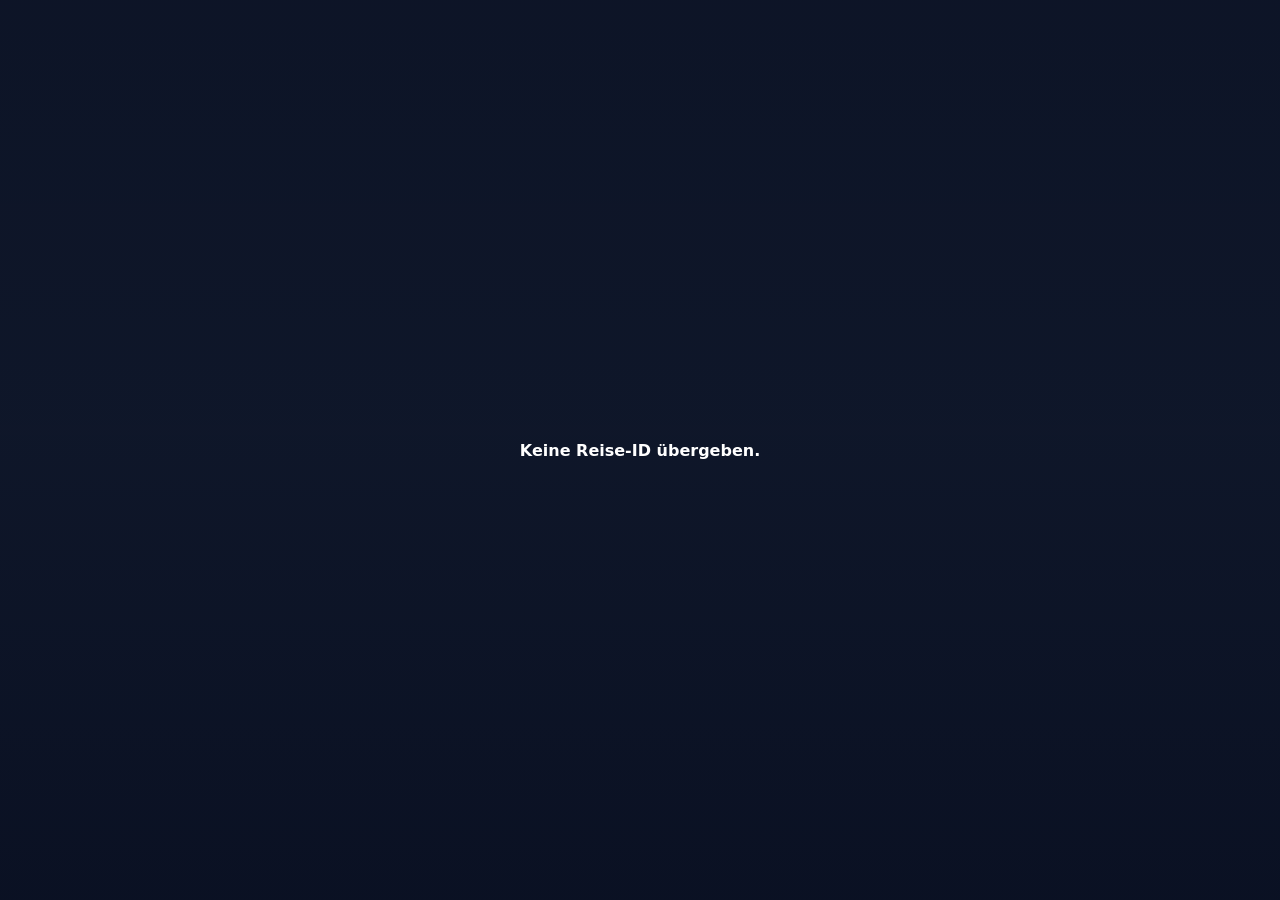
==== viewer.html @ 2feb4eb5 "add" ====
<!doctype html>
<html lang="de">
<head>
  <meta charset="utf-8">
  <meta name="viewport" content="width=device-width,initial-scale=1,viewport-fit=cover,user-scalable=no">
  <meta name="theme-color" content="#0f172a">
  <title>Travel Tracker · Reise ansehen</title>
  <link rel="stylesheet" href="viewer.css">
</head>
<body>
  <main id="viewer" class="viewer" aria-live="polite">
    <section id="loading" class="center-message">Reise wird geladen …</section>
  </main>
  <script src="viewer.js"></script>
</body>
</html>
---- viewer.css ----
*{box-sizing:border-box}html,body{margin:0;padding:0;width:100%;height:100%;overflow:hidden!important;overscroll-behavior:none;background:#0f172a}html,body{position:fixed;inset:0}body{font-family:system-ui,-apple-system,BlinkMacSystemFont,"Segoe UI",sans-serif;color:#fff;touch-action:manipulation}.viewer{--vh:100dvh;position:fixed;inset:0;width:100vw;height:var(--vh);overflow:hidden;background:#0f172a center/cover no-repeat}.viewer::after{content:"";position:absolute;inset:0;background:linear-gradient(180deg,rgba(2,6,23,.16),rgba(2,6,23,.03) 48%,rgba(2,6,23,.36));pointer-events:none;z-index:0}.center-message{position:absolute;inset:0;z-index:2;display:grid;place-items:center;text-align:center;padding:24px;font-weight:800}.intro{position:absolute;inset:0;z-index:2;display:grid;place-items:center;text-align:center;padding:max(20px,env(safe-area-inset-top)) 24px max(20px,env(safe-area-inset-bottom));transition:transform .7s cubic-bezier(.22,.78,.22,1),opacity .35s ease}.intro.hidden-left{transform:translateX(-110vw);opacity:0;pointer-events:none}.welcome{width:min(88vw,760px);text-shadow:0 3px 24px #0008}.eyebrow{font-weight:900;letter-spacing:.16em;font-size:12px}.welcome h1{font-size:clamp(34px,8vw,72px);line-height:.98;margin:14px 0 10px;letter-spacing:-.05em}.welcome h2{font-size:clamp(21px,5vw,38px);margin:0 0 12px}.welcome p{font-size:clamp(15px,2.4vw,20px);margin:0 auto 24px}.start-btn{border:0;border-radius:999px;background:#fff;color:#111827;font-weight:900;font-size:16px;padding:15px 23px;box-shadow:0 12px 40px #0005;cursor:pointer}.stage{position:absolute;inset:0;z-index:2;overflow:hidden}.slide{position:absolute;inset:0;display:grid;grid-template-rows:minmax(0,1fr) 68px;opacity:0;pointer-events:none;transform:translateX(110vw);transition:transform .68s cubic-bezier(.22,.78,.22,1),opacity .32s ease;will-change:transform,opacity}.slide.current{opacity:1;pointer-events:auto;transform:translateX(0)}.slide.left{opacity:0;transform:translateX(-110vw)}.slide.right{opacity:0;transform:translateX(110vw)}.slide-main{min-height:0;display:flex;align-items:center;justify-content:center;padding:max(14px,env(safe-area-inset-top)) 18px 8px}.slide-shell{width:min(88vw,520px);max-height:100%;display:flex;flex-direction:column;gap:clamp(9px,1.5dvh,16px);align-items:stretch}.destination-title{text-align:center;text-shadow:0 3px 18px #0008}.destination-title span{display:block;font-size:10px;font-weight:900;letter-spacing:.18em;opacity:.86;margin-bottom:4px}.destination-title h2{margin:0;font-size:clamp(24px,6vw,38px);line-height:1.02;letter-spacing:-.035em}.memory-card{width:100%;padding:clamp(9px,2vw,13px);background:rgba(255,255,255,.94);border:1px solid rgba(255,255,255,.75);border-radius:22px;box-shadow:0 20px 55px #0005;color:#172033;backdrop-filter:blur(8px)}.photo-frame{position:relative;width:100%;aspect-ratio:16/9;border-radius:15px;overflow:hidden;background:#d9e1ea;cursor:zoom-in}.photo-frame img{display:block;width:100%;height:100%;object-fit:cover}.place-chip{position:absolute;left:9px;bottom:9px;max-width:calc(100% - 18px);display:inline-flex;align-items:center;gap:5px;padding:7px 10px;border-radius:999px;background:rgba(15,23,42,.82);color:#fff;text-decoration:none;font-size:11px;font-weight:850;white-space:nowrap;overflow:hidden;text-overflow:ellipsis;box-shadow:0 5px 18px #0006;backdrop-filter:blur(8px)}.date-row{text-align:center;padding:clamp(9px,1.5dvh,13px) 6px 2px;color:#667085;font-size:clamp(11px,2.8vw,14px);font-weight:800}.info-panel{min-height:0;max-height:min(22dvh,180px);background:rgba(255,255,255,.94);color:#344054;border:1px solid rgba(255,255,255,.72);border-radius:18px;box-shadow:0 14px 38px #0003;padding:clamp(12px,2.2vw,18px);overflow:auto;overscroll-behavior:contain}.info-panel p{margin:0;font-size:clamp(13px,3.1vw,16px);line-height:1.45;white-space:pre-wrap}.bottom-nav{position:relative;height:68px;pointer-events:none;padding-bottom:max(4px,env(safe-area-inset-bottom))}.nav{position:absolute;bottom:max(4px,env(safe-area-inset-bottom));border:0;background:transparent;color:rgba(255,255,255,.7);font-size:64px;line-height:.8;width:64px;height:60px;padding:0;display:grid;place-items:center;cursor:pointer;pointer-events:auto;text-shadow:0 3px 14px #000c;-webkit-tap-highlight-color:transparent}.nav.prev{left:max(8px,env(safe-area-inset-left))}.nav.next{right:max(8px,env(safe-area-inset-right));color:#fff;animation:nextGlow 1.55s ease-in-out infinite}@keyframes nextGlow{0%,100%{text-shadow:0 0 8px #fff5,0 3px 14px #000c;transform:translateX(0)}50%{text-shadow:0 0 19px #fff,0 0 38px #ffffffc0,0 3px 14px #000c;transform:translateX(5px)}}.lightbox{position:fixed;inset:0;z-index:30;display:none;align-items:center;justify-content:center;background:#030712f7;padding:max(8px,env(safe-area-inset-top)) max(8px,env(safe-area-inset-right)) max(8px,env(safe-area-inset-bottom)) max(8px,env(safe-area-inset-left))}.lightbox.open{display:flex}.lightbox img{display:block;max-width:100%;max-height:100%;width:auto;height:auto;object-fit:contain}.lightbox-close{position:absolute;right:max(12px,env(safe-area-inset-right));top:max(12px,env(safe-area-inset-top));width:46px;height:46px;border:0;border-radius:50%;background:#fff;color:#111827;font-size:29px;display:grid;place-items:center;cursor:pointer}@media(max-height:700px){.slide{grid-template-rows:minmax(0,1fr) 56px}.slide-shell{gap:7px;width:min(84vw,460px)}.destination-title h2{font-size:clamp(21px,5.2vw,30px)}.memory-card{padding:8px}.date-row{padding:6px 4px 0}.info-panel{max-height:17dvh;padding:10px}.info-panel p{font-size:12px;line-height:1.35}.bottom-nav{height:56px}.nav{font-size:54px;height:50px}}@media(orientation:landscape) and (max-height:560px){.slide{grid-template-rows:minmax(0,1fr) 48px}.slide-main{padding:6px 16px 2px}.slide-shell{width:min(72vw,650px);gap:5px}.destination-title span{display:none}.destination-title h2{font-size:21px}.memory-card{width:min(58vw,520px);align-self:center;padding:6px;border-radius:15px}.photo-frame{border-radius:10px}.date-row{padding:4px 4px 0;font-size:11px}.info-panel{max-height:15dvh;padding:7px 10px}.info-panel p{font-size:11px}.bottom-nav{height:48px}.nav{font-size:48px;height:44px}.lightbox{padding:3px}}@media(prefers-reduced-motion:reduce){.intro,.slide{transition-duration:.01ms}.nav.next{animation:none}}
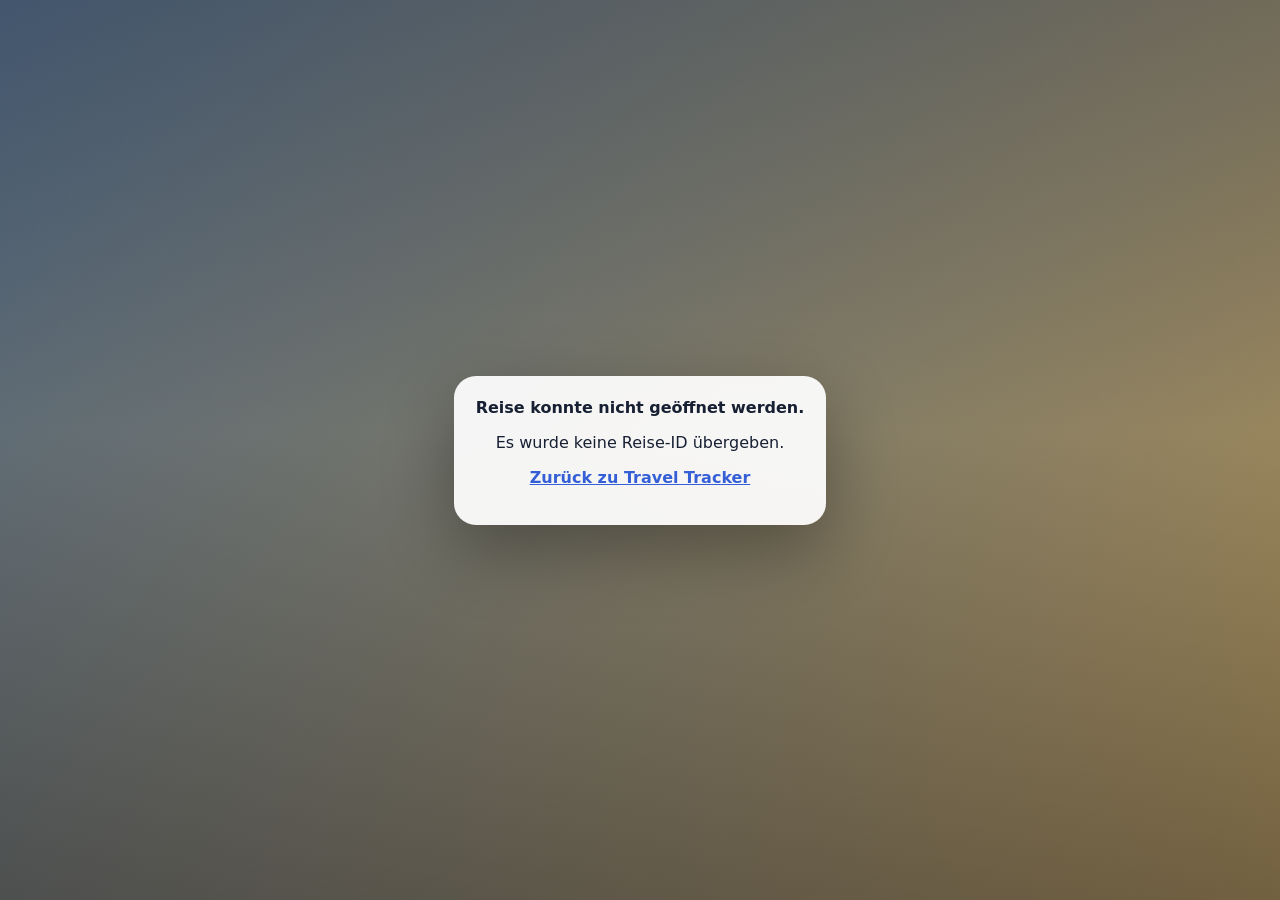
==== commit f4ac4b33: "add" ====
--- a/viewer.html
+++ b/viewer.html
@@ -2,14 +2,14 @@
 <html lang="de">
 <head>
   <meta charset="utf-8">
-  <meta name="viewport" content="width=device-width,initial-scale=1,viewport-fit=cover,user-scalable=no">
+  <meta name="viewport" content="width=device-width, initial-scale=1, viewport-fit=cover, user-scalable=no">
   <meta name="theme-color" content="#0f172a">
   <title>Travel Tracker · Reise ansehen</title>
   <link rel="stylesheet" href="viewer.css">
 </head>
 <body>
-  <main id="viewer" class="viewer" aria-live="polite">
-    <section id="loading" class="center-message">Reise wird geladen …</section>
+  <main id="viewerApp" class="viewer-app" aria-live="polite">
+    <section id="viewerLoading" class="viewer-message"><div><strong>Reise wird geladen …</strong></div></section>
   </main>
   <script src="viewer.js"></script>
 </body>
--- a/viewer.css
+++ b/viewer.css
@@ -1 +1,5 @@
-*{box-sizing:border-box}html,body{margin:0;padding:0;width:100%;height:100%;overflow:hidden!important;overscroll-behavior:none;background:#0f172a}html,body{position:fixed;inset:0}body{font-family:system-ui,-apple-system,BlinkMacSystemFont,"Segoe UI",sans-serif;color:#fff;touch-action:manipulation}.viewer{--vh:100dvh;position:fixed;inset:0;width:100vw;height:var(--vh);overflow:hidden;background:#0f172a center/cover no-repeat}.viewer::after{content:"";position:absolute;inset:0;background:linear-gradient(180deg,rgba(2,6,23,.16),rgba(2,6,23,.03) 48%,rgba(2,6,23,.36));pointer-events:none;z-index:0}.center-message{position:absolute;inset:0;z-index:2;display:grid;place-items:center;text-align:center;padding:24px;font-weight:800}.intro{position:absolute;inset:0;z-index:2;display:grid;place-items:center;text-align:center;padding:max(20px,env(safe-area-inset-top)) 24px max(20px,env(safe-area-inset-bottom));transition:transform .7s cubic-bezier(.22,.78,.22,1),opacity .35s ease}.intro.hidden-left{transform:translateX(-110vw);opacity:0;pointer-events:none}.welcome{width:min(88vw,760px);text-shadow:0 3px 24px #0008}.eyebrow{font-weight:900;letter-spacing:.16em;font-size:12px}.welcome h1{font-size:clamp(34px,8vw,72px);line-height:.98;margin:14px 0 10px;letter-spacing:-.05em}.welcome h2{font-size:clamp(21px,5vw,38px);margin:0 0 12px}.welcome p{font-size:clamp(15px,2.4vw,20px);margin:0 auto 24px}.start-btn{border:0;border-radius:999px;background:#fff;color:#111827;font-weight:900;font-size:16px;padding:15px 23px;box-shadow:0 12px 40px #0005;cursor:pointer}.stage{position:absolute;inset:0;z-index:2;overflow:hidden}.slide{position:absolute;inset:0;display:grid;grid-template-rows:minmax(0,1fr) 68px;opacity:0;pointer-events:none;transform:translateX(110vw);transition:transform .68s cubic-bezier(.22,.78,.22,1),opacity .32s ease;will-change:transform,opacity}.slide.current{opacity:1;pointer-events:auto;transform:translateX(0)}.slide.left{opacity:0;transform:translateX(-110vw)}.slide.right{opacity:0;transform:translateX(110vw)}.slide-main{min-height:0;display:flex;align-items:center;justify-content:center;padding:max(14px,env(safe-area-inset-top)) 18px 8px}.slide-shell{width:min(88vw,520px);max-height:100%;display:flex;flex-direction:column;gap:clamp(9px,1.5dvh,16px);align-items:stretch}.destination-title{text-align:center;text-shadow:0 3px 18px #0008}.destination-title span{display:block;font-size:10px;font-weight:900;letter-spacing:.18em;opacity:.86;margin-bottom:4px}.destination-title h2{margin:0;font-size:clamp(24px,6vw,38px);line-height:1.02;letter-spacing:-.035em}.memory-card{width:100%;padding:clamp(9px,2vw,13px);background:rgba(255,255,255,.94);border:1px solid rgba(255,255,255,.75);border-radius:22px;box-shadow:0 20px 55px #0005;color:#172033;backdrop-filter:blur(8px)}.photo-frame{position:relative;width:100%;aspect-ratio:16/9;border-radius:15px;overflow:hidden;background:#d9e1ea;cursor:zoom-in}.photo-frame img{display:block;width:100%;height:100%;object-fit:cover}.place-chip{position:absolute;left:9px;bottom:9px;max-width:calc(100% - 18px);display:inline-flex;align-items:center;gap:5px;padding:7px 10px;border-radius:999px;background:rgba(15,23,42,.82);color:#fff;text-decoration:none;font-size:11px;font-weight:850;white-space:nowrap;overflow:hidden;text-overflow:ellipsis;box-shadow:0 5px 18px #0006;backdrop-filter:blur(8px)}.date-row{text-align:center;padding:clamp(9px,1.5dvh,13px) 6px 2px;color:#667085;font-size:clamp(11px,2.8vw,14px);font-weight:800}.info-panel{min-height:0;max-height:min(22dvh,180px);background:rgba(255,255,255,.94);color:#344054;border:1px solid rgba(255,255,255,.72);border-radius:18px;box-shadow:0 14px 38px #0003;padding:clamp(12px,2.2vw,18px);overflow:auto;overscroll-behavior:contain}.info-panel p{margin:0;font-size:clamp(13px,3.1vw,16px);line-height:1.45;white-space:pre-wrap}.bottom-nav{position:relative;height:68px;pointer-events:none;padding-bottom:max(4px,env(safe-area-inset-bottom))}.nav{position:absolute;bottom:max(4px,env(safe-area-inset-bottom));border:0;background:transparent;color:rgba(255,255,255,.7);font-size:64px;line-height:.8;width:64px;height:60px;padding:0;display:grid;place-items:center;cursor:pointer;pointer-events:auto;text-shadow:0 3px 14px #000c;-webkit-tap-highlight-color:transparent}.nav.prev{left:max(8px,env(safe-area-inset-left))}.nav.next{right:max(8px,env(safe-area-inset-right));color:#fff;animation:nextGlow 1.55s ease-in-out infinite}@keyframes nextGlow{0%,100%{text-shadow:0 0 8px #fff5,0 3px 14px #000c;transform:translateX(0)}50%{text-shadow:0 0 19px #fff,0 0 38px #ffffffc0,0 3px 14px #000c;transform:translateX(5px)}}.lightbox{position:fixed;inset:0;z-index:30;display:none;align-items:center;justify-content:center;background:#030712f7;padding:max(8px,env(safe-area-inset-top)) max(8px,env(safe-area-inset-right)) max(8px,env(safe-area-inset-bottom)) max(8px,env(safe-area-inset-left))}.lightbox.open{display:flex}.lightbox img{display:block;max-width:100%;max-height:100%;width:auto;height:auto;object-fit:contain}.lightbox-close{position:absolute;right:max(12px,env(safe-area-inset-right));top:max(12px,env(safe-area-inset-top));width:46px;height:46px;border:0;border-radius:50%;background:#fff;color:#111827;font-size:29px;display:grid;place-items:center;cursor:pointer}@media(max-height:700px){.slide{grid-template-rows:minmax(0,1fr) 56px}.slide-shell{gap:7px;width:min(84vw,460px)}.destination-title h2{font-size:clamp(21px,5.2vw,30px)}.memory-card{padding:8px}.date-row{padding:6px 4px 0}.info-panel{max-height:17dvh;padding:10px}.info-panel p{font-size:12px;line-height:1.35}.bottom-nav{height:56px}.nav{font-size:54px;height:50px}}@media(orientation:landscape) and (max-height:560px){.slide{grid-template-rows:minmax(0,1fr) 48px}.slide-main{padding:6px 16px 2px}.slide-shell{width:min(72vw,650px);gap:5px}.destination-title span{display:none}.destination-title h2{font-size:21px}.memory-card{width:min(58vw,520px);align-self:center;padding:6px;border-radius:15px}.photo-frame{border-radius:10px}.date-row{padding:4px 4px 0;font-size:11px}.info-panel{max-height:15dvh;padding:7px 10px}.info-panel p{font-size:11px}.bottom-nav{height:48px}.nav{font-size:48px;height:44px}.lightbox{padding:3px}}@media(prefers-reduced-motion:reduce){.intro,.slide{transition-duration:.01ms}.nav.next{animation:none}}
+:root{--viewport-h:100dvh;--bg-image:linear-gradient(135deg,#506780,#b19357)}
+*{box-sizing:border-box}html,body{margin:0;width:100%;height:100%;overflow:hidden!important;overscroll-behavior:none;background:#0f172a}html{position:fixed;inset:0}body{position:fixed;inset:0;font-family:Inter,system-ui,-apple-system,BlinkMacSystemFont,"Segoe UI",sans-serif;color:#fff;touch-action:pan-x}.viewer-app{position:fixed;inset:0;width:100vw;height:var(--viewport-h);overflow:hidden;background:var(--bg-image);background-size:cover;background-position:center}.viewer-app::after{content:"";position:absolute;inset:0;background:linear-gradient(180deg,rgba(2,6,23,.18),rgba(2,6,23,.03) 48%,rgba(2,6,23,.36));pointer-events:none}.viewer-message,.intro-screen,.journey-screen{position:absolute;inset:0;z-index:2}.viewer-message{display:grid;place-items:center;text-align:center;padding:26px}.viewer-message>div{max-width:520px;background:#ffffffed;color:#172033;border-radius:22px;padding:22px;box-shadow:0 24px 70px #0005}.viewer-message a{color:#355fd6;font-weight:800}.intro-screen{display:grid;place-items:center;text-align:center;padding:max(22px,env(safe-area-inset-top)) 22px max(22px,env(safe-area-inset-bottom));transition:opacity .45s,transform .65s cubic-bezier(.2,.8,.2,1)}.intro-screen.hidden-view{opacity:0;transform:translateX(-20vw);pointer-events:none}.welcome{width:min(90vw,760px);text-shadow:0 3px 24px #0009}.welcome .eyebrow{font-size:12px;font-weight:900;letter-spacing:.18em}.welcome h1{font-size:clamp(34px,8vw,72px);line-height:.98;margin:14px 0 10px;letter-spacing:-.05em}.welcome h2{font-size:clamp(22px,5vw,38px);margin:0 0 8px}.welcome p{font-size:clamp(16px,3vw,21px);margin:0 0 24px}.start-btn{border:0;border-radius:999px;padding:14px 22px;background:#fff;color:#111827;font-weight:900;font-size:16px;box-shadow:0 12px 38px #0005}.journey-screen{opacity:0;pointer-events:none;transition:opacity .35s}.journey-screen.active{opacity:1;pointer-events:auto}.slider-viewport{position:absolute;inset:0;overflow:hidden}.slider-track{display:flex;width:100%;height:100%;transition:transform .64s cubic-bezier(.22,.78,.22,1);will-change:transform}.slide{position:relative;flex:0 0 100%;width:100%;height:100%;display:grid;grid-template-rows:auto minmax(0,1fr) auto;padding:max(18px,env(safe-area-inset-top)) max(18px,env(safe-area-inset-right)) max(72px,calc(env(safe-area-inset-bottom) + 62px)) max(18px,env(safe-area-inset-left));overflow:hidden}.destination-title{align-self:start;text-align:center;text-shadow:0 3px 18px #0009;padding-top:clamp(2px,2vh,16px)}.destination-title span{display:block;font-size:10px;font-weight:900;letter-spacing:.18em;opacity:.85;margin-bottom:4px}.destination-title h2{margin:0;font-size:clamp(27px,6.4vw,44px);line-height:1.02;letter-spacing:-.04em}.slide-center{min-height:0;display:flex;align-items:center;justify-content:center;overflow:hidden}.content-stack{width:min(88vw,560px);max-height:100%;display:flex;flex-direction:column;gap:clamp(9px,1.6vh,16px);align-items:stretch}.memory-card{flex:0 0 auto;background:rgba(255,255,255,.96);border:1px solid rgba(255,255,255,.75);border-radius:22px;padding:clamp(8px,2vw,12px);color:#172033;box-shadow:0 20px 58px #0005;backdrop-filter:blur(8px)}.photo-wrap{position:relative;width:100%;aspect-ratio:16/9;border-radius:15px;overflow:hidden;background:#dfe6ee;cursor:zoom-in}.photo-wrap img{display:block;width:100%;height:100%;object-fit:cover}.location-chip{position:absolute;left:10px;bottom:10px;max-width:calc(100% - 20px);display:inline-flex;align-items:center;gap:6px;padding:7px 10px;border-radius:999px;background:#111827df;color:#fff;text-decoration:none;font-size:clamp(10px,2.5vw,13px);font-weight:850;box-shadow:0 8px 22px #0006;white-space:nowrap;overflow:hidden;text-overflow:ellipsis}.location-chip::before{content:"⌖";flex:0 0 auto}.date-row{text-align:center;color:#667085;font-size:clamp(11px,2.8vw,14px);font-weight:850;padding:clamp(8px,1.4vh,12px) 4px 1px}.info-panel{flex:0 1 auto;min-height:0;max-height:20vh;background:rgba(255,255,255,.96);color:#344054;border:1px solid rgba(255,255,255,.72);border-radius:18px;box-shadow:0 14px 38px #0003;padding:clamp(11px,2vw,17px);overflow:hidden}.info-panel p{margin:0;font-size:clamp(12px,3vw,16px);line-height:1.45;display:-webkit-box;-webkit-box-orient:vertical;-webkit-line-clamp:5;overflow:hidden;white-space:pre-wrap}.route-flare{position:absolute;left:-18vw;right:-18vw;top:50%;height:0;border-top:3px dashed rgba(17,24,39,.74);z-index:-1;transform:translateY(-50%);filter:drop-shadow(0 2px 2px #fff4);opacity:.7}.route-flare.animate{animation:routeSweep .65s ease both}@keyframes routeSweep{from{clip-path:inset(0 100% 0 0)}to{clip-path:inset(0 0 0 0)}}.viewer-nav{position:absolute;z-index:7;left:max(8px,env(safe-area-inset-left));right:max(8px,env(safe-area-inset-right));bottom:max(5px,env(safe-area-inset-bottom));height:62px;pointer-events:none}.nav-arrow{position:absolute;bottom:0;border:0;background:transparent;color:rgba(255,255,255,.72);width:72px;height:62px;display:grid;place-items:center;font-size:64px;line-height:.6;text-shadow:0 4px 18px #000d;pointer-events:auto;-webkit-tap-highlight-color:transparent}.nav-arrow.prev{left:0}.nav-arrow.next{right:0;color:#fff;animation:glowNext 1.55s ease-in-out infinite}@keyframes glowNext{0%,100%{text-shadow:0 0 8px #fff6,0 4px 18px #000d;transform:translateX(0)}50%{text-shadow:0 0 18px #fff,0 0 36px #ffffffc8,0 4px 18px #000d;transform:translateX(5px)}}.nav-arrow[hidden]{display:none}.counter-pill{position:absolute;z-index:8;left:50%;bottom:max(16px,calc(env(safe-area-inset-bottom) + 10px));transform:translateX(-50%);padding:5px 9px;border-radius:999px;background:#111827a6;color:#fff;font-size:10px;font-weight:850;pointer-events:none}.lightbox{position:fixed;inset:0;z-index:30;background:#020617f8;display:flex;align-items:center;justify-content:center;opacity:0;visibility:hidden;pointer-events:none;transition:.2s}.lightbox.open{opacity:1;visibility:visible;pointer-events:auto}.lightbox img{display:block;max-width:100vw;max-height:var(--viewport-h);width:auto;height:auto;object-fit:contain}.lightbox-close{position:absolute;right:max(12px,env(safe-area-inset-right));top:max(12px,env(safe-area-inset-top));width:46px;height:46px;border:0;border-radius:50%;background:#fff;color:#111827;font-size:30px;display:grid;place-items:center;box-shadow:0 8px 28px #0008}.viewer-footer{align-self:end;text-align:center;font-size:10px;font-weight:800;opacity:.78;padding-bottom:2px}
+@media(max-height:740px){.slide{padding-top:max(10px,env(safe-area-inset-top));padding-bottom:max(64px,calc(env(safe-area-inset-bottom) + 56px))}.destination-title{padding-top:0}.destination-title h2{font-size:clamp(23px,5.6vw,34px)}.content-stack{gap:7px;width:min(82vw,500px)}.memory-card{padding:7px;border-radius:17px}.photo-wrap{border-radius:11px}.date-row{padding:6px 3px 0;font-size:11px}.info-panel{max-height:15vh;padding:9px 12px}.info-panel p{font-size:11px;line-height:1.35;-webkit-line-clamp:3}}
+@media(orientation:landscape) and (max-height:600px){.slide{grid-template-rows:auto minmax(0,1fr);padding:6px max(78px,env(safe-area-inset-right)) 8px max(78px,env(safe-area-inset-left))}.destination-title span{display:none}.destination-title h2{font-size:22px}.slide-center{align-items:center}.content-stack{width:min(72vw,620px);max-height:calc(var(--viewport-h) - 38px);display:grid;grid-template-columns:minmax(0,1fr) minmax(180px,.62fr);grid-template-rows:auto;gap:10px;align-items:center}.memory-card{min-width:0}.info-panel{max-height:70vh;align-self:stretch;display:flex;align-items:center}.info-panel p{-webkit-line-clamp:8}.content-stack:not(.has-info){display:block;width:min(62vw,600px)}.viewer-footer{display:none}.viewer-nav{height:50px}.nav-arrow{height:48px;font-size:54px}.counter-pill{bottom:max(8px,env(safe-area-inset-bottom))}}
+@media(prefers-reduced-motion:reduce){.slider-track,.intro-screen,.journey-screen{transition-duration:.01ms}.nav-arrow.next{animation:none}.route-flare.animate{animation:none}}
